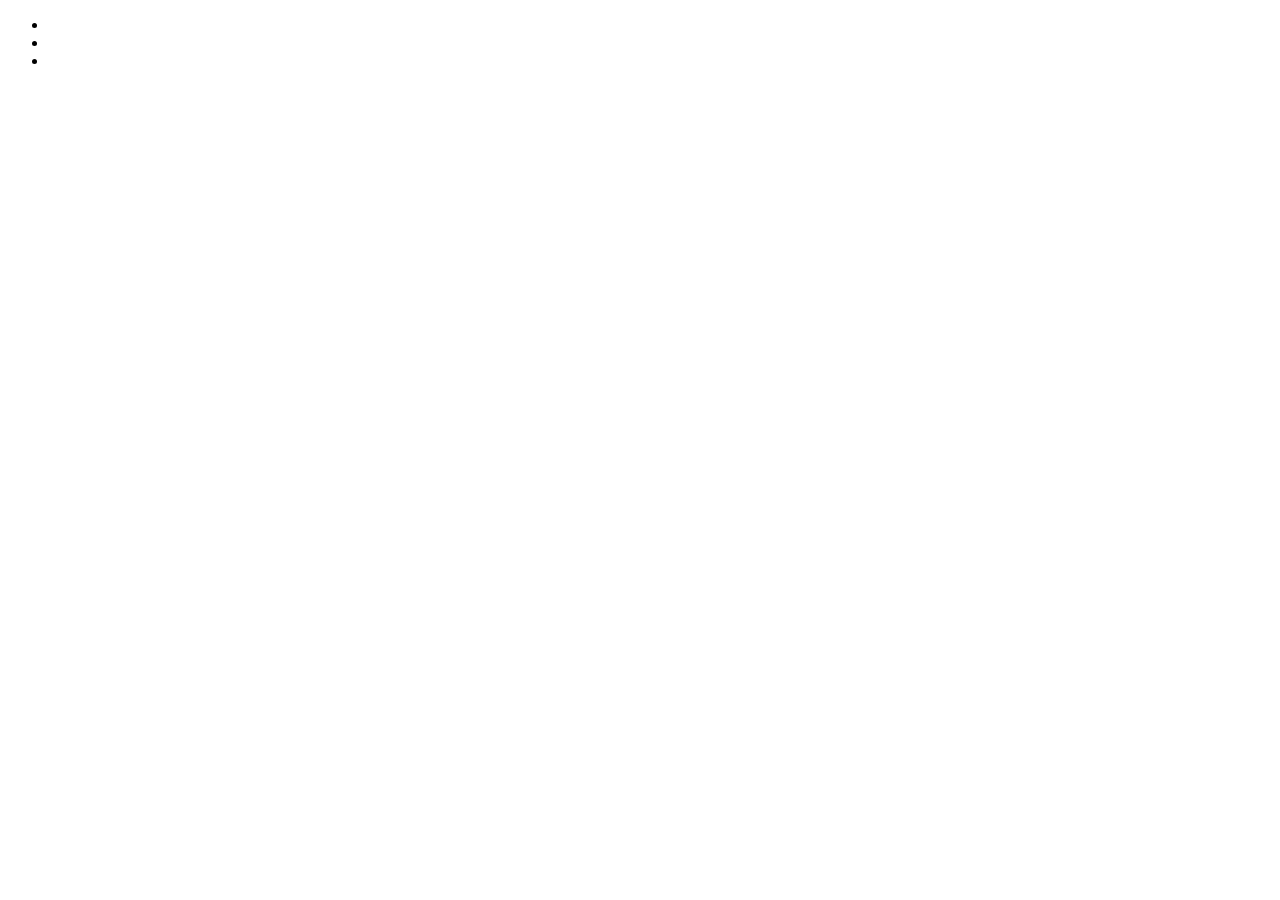
==== index.html @ b61f975e "Add files via upload" ====
<!DOCTYPE html>
<html lang="pt-br">
<head>
    <meta charset="UTF-8">
    <meta name="viewport" content="width=device-width, initial-scale=1.0">
    <title>Mini-Projetos em DOM</title>
</head>
<body>
    
    <ul>
        <li></li>
        <li></li>
        <li></li>
    </ul>

</body>
</html>
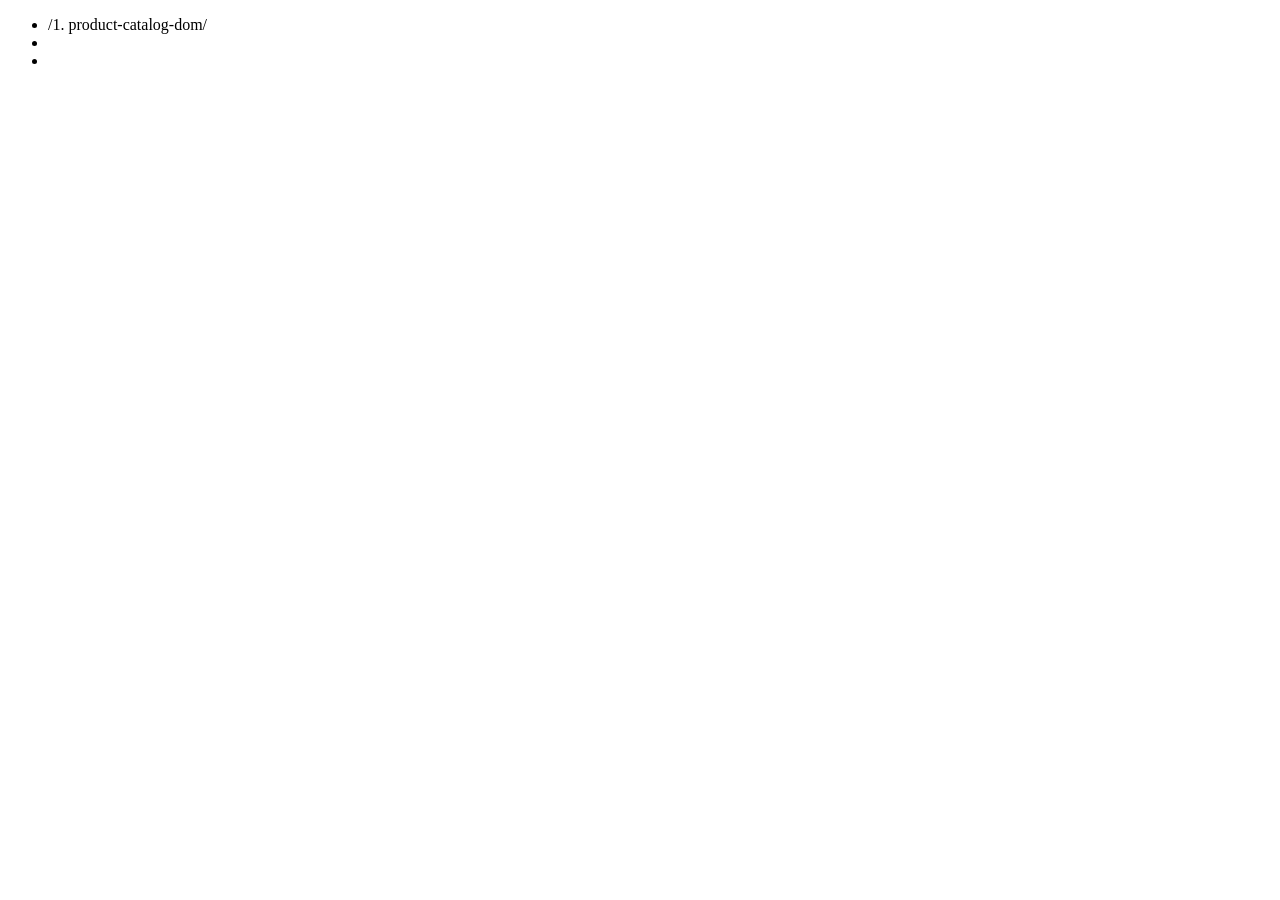
==== commit 585e2cc2: "Update index.html to include product catalog item Added a list item for '1. product-catalog-dom' in " ====
--- a/index.html
+++ b/index.html
@@ -8,10 +8,10 @@
 <body>
     
     <ul>
-        <li></li>
+        <li>/1. product-catalog-dom/</li>
         <li></li>
         <li></li>
     </ul>
 
 </body>
-</html>+</html>
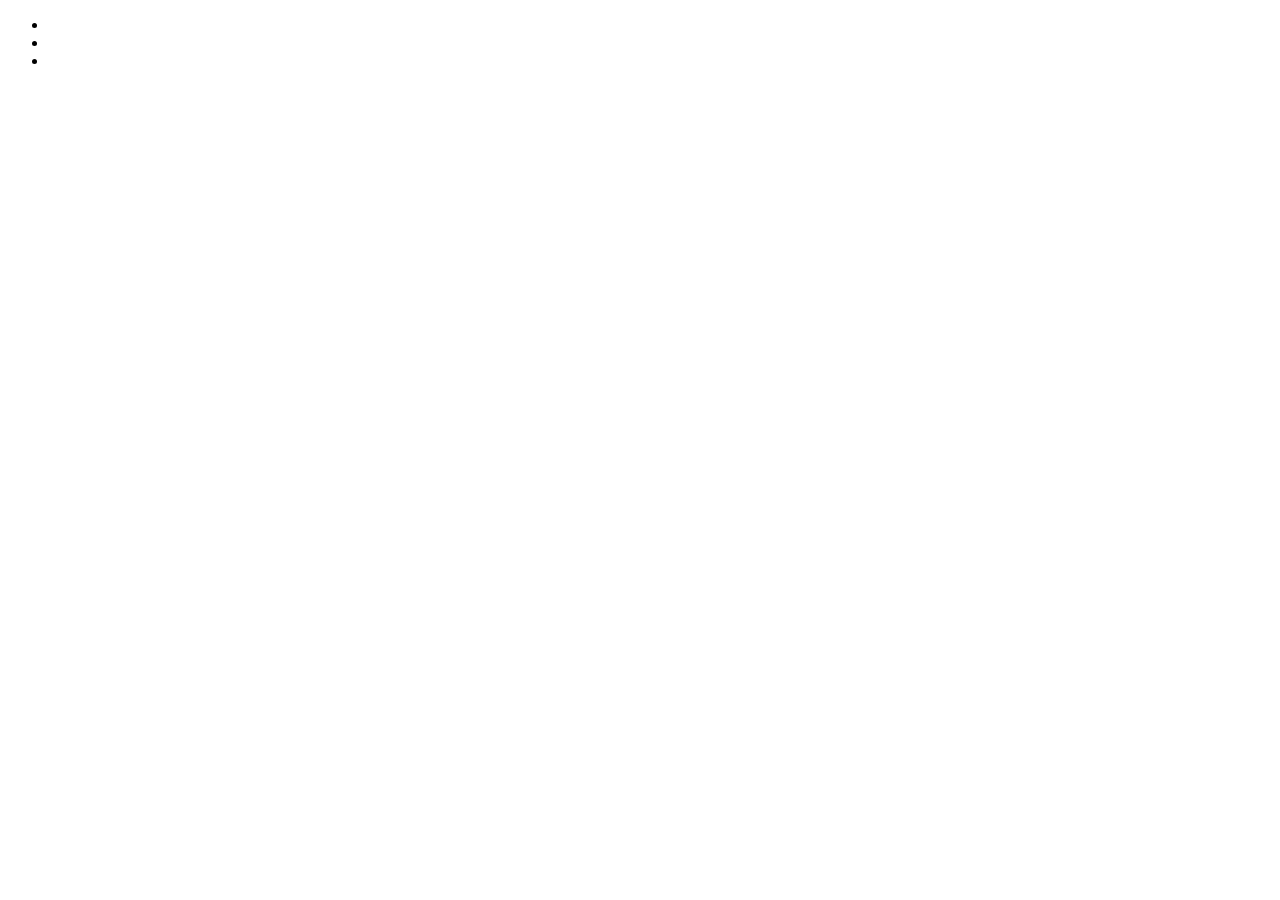
==== commit 80b3260e: "Add link to product catalog in index.html Added anchor tag for the product catalog link." ====
--- a/index.html
+++ b/index.html
@@ -8,7 +8,7 @@
 <body>
     
     <ul>
-        <li>/1. product-catalog-dom/</li>
+        <li><a href="/1. product-catalog-dom/"></a></li>
         <li></li>
         <li></li>
     </ul>
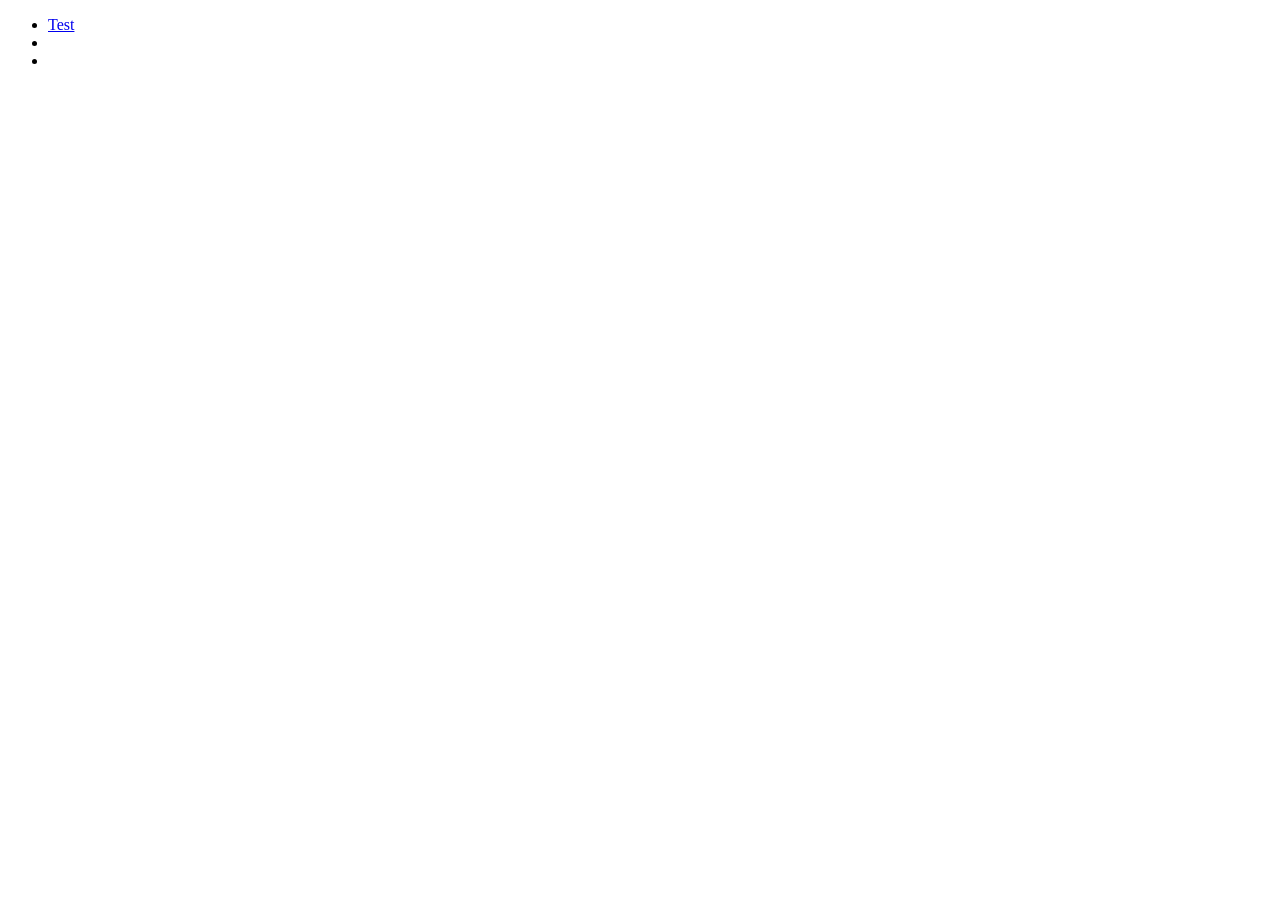
==== commit ad7e2def: "Update index.html with link text" ====
--- a/index.html
+++ b/index.html
@@ -8,7 +8,7 @@
 <body>
     
     <ul>
-        <li><a href="/1. product-catalog-dom/"></a></li>
+        <li><a href="/1. product-catalog-dom/">Test</a></li>
         <li></li>
         <li></li>
     </ul>
